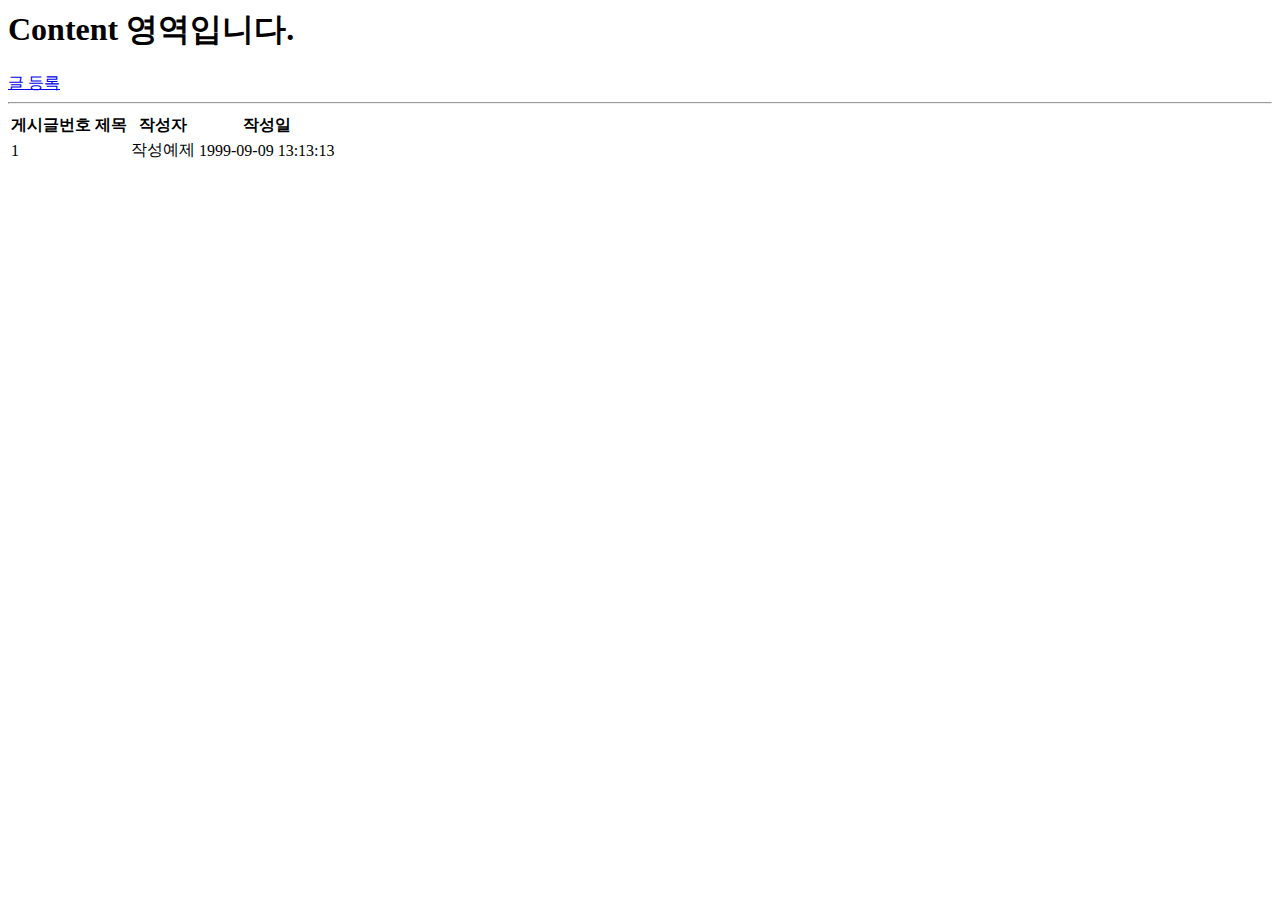
==== src/main/resources/templates/index.html @ b022bfd7 "TEST" ====
<html lang="en"
      xmlns:th="http://www.thymeleaf.org"
      xmlns:layout="http://www.ultraq.net.nz/thymeleaf/layout"
      layout:decorate="~{layout/default_layout}"
>
<head>
    <title>수정했습니다.</title>
</head>

<body layout:fragment="content">
    <h1>Content 영역입니다.</h1>
    <div class="col-md-12">
        <div class="row">
            <div class="col-md-6">
                <a href="/posts/save" role="button" class="btn btn-primary">글 등록</a>
            </div>
        </div>
    </div>
    <hr>
    <table class="table table-bordered">
        <thead>
        <tr>
            <th>게시글번호</th>
            <th>제목</th>
            <th>작성자</th>
            <th>작성일</th>
        </tr>
        </thead>
        <tbody id="tbody">
            <tr th:each="item : ${posts}">
                <td th:text="${item.id}">1</td>
                <td><a th:href="@{/posts/update/{id}(id=${item.id})}" th:text="${item.title}"></a></td>
                <td th:text="${item.author}">작성예제</td>
                <td th:text="${item.createdDate}">1999-09-09 13:13:13</td>
                <td></td>
            </tr>
        </tbody>
    </table>
</body>
</html>
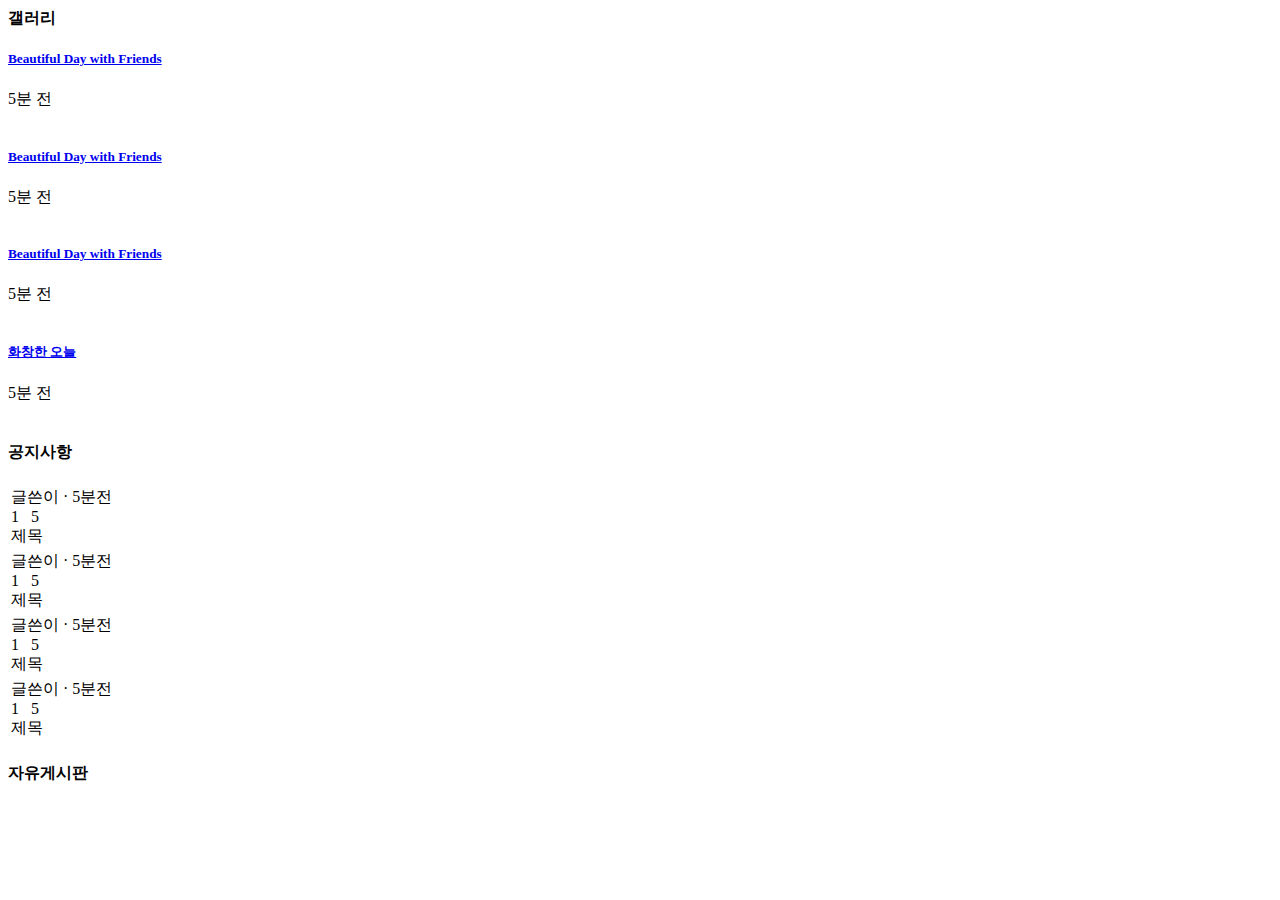
==== commit ecabfe54: "refactor: final project refactoring" ====
--- a/src/main/resources/templates/index.html
+++ b/src/main/resources/templates/index.html
@@ -4,37 +4,173 @@
       layout:decorate="~{layout/default_layout}"
 >
 <head>
-    <title>수정했습니다.</title>
+    <title>메인화면</title>
 </head>
 
 <body layout:fragment="content">
-    <h1>Content 영역입니다.</h1>
-    <div class="col-md-12">
-        <div class="row">
-            <div class="col-md-6">
-                <a href="/posts/save" role="button" class="btn btn-primary">글 등록</a>
+<div class="row">
+    <div class="col-lg-12">
+        <div class="card">
+            <div class="card-body">
+                <h4 class="card-title mb-4">갤러리</h4>
+                <div class="row">
+                    <div class="col-sm-3">
+                        <div class="card p-1 border shadow-none">
+                            <div class="p-3">
+                                <h5><a href="blog-details.html" class="text-dark">Beautiful Day with Friends</a></h5>
+                                <p class="text-muted mb-0">5분 전</p>
+                            </div>
+
+                            <div class="position-relative">
+                                <img src="assets/images/small/img-1.jpg" alt="" class="img-thumbnail">
+                            </div>
+                        </div>
+                    </div>
+
+                    <div class="col-sm-3">
+                        <div class="card p-1 border shadow-none">
+                            <div class="p-3">
+                                <h5><a href="blog-details.html" class="text-dark">Beautiful Day with Friends</a></h5>
+                                <p class="text-muted mb-0">5분 전</p>
+                            </div>
+
+                            <div class="position-relative">
+                                <img src="assets/images/small/img-2.jpg" alt="" class="img-thumbnail">
+                            </div>
+                        </div>
+                    </div>
+                    <div class="col-sm-3">
+                        <div class="card p-1 border shadow-none">
+                            <div class="p-3">
+                                <h5><a href="blog-details.html" class="text-dark">Beautiful Day with Friends</a></h5>
+                                <p class="text-muted mb-0">5분 전</p>
+                            </div>
+
+                            <div class="position-relative">
+                                <img src="assets/images/small/img-4.jpg" alt="" class="img-thumbnail">
+                            </div>
+                        </div>
+                    </div>
+                    <div class="col-sm-3">
+                        <div class="card p-1 border shadow-none">
+                            <div class="p-3">
+                                <h5><a href="blog-details.html" class="text-dark">화창한 오늘</a></h5>
+                                <p class="text-muted mb-0">5분 전</p>
+                            </div>
+
+                            <div class="position-relative">
+                                <img src="assets/images/small/img-3.jpg" alt="" class="img-thumbnail">
+                            </div>
+                        </div>
+                    </div>
+                </div>
+                <!-- end table-responsive -->
             </div>
         </div>
     </div>
-    <hr>
-    <table class="table table-bordered">
-        <thead>
-        <tr>
-            <th>게시글번호</th>
-            <th>제목</th>
-            <th>작성자</th>
-            <th>작성일</th>
-        </tr>
-        </thead>
-        <tbody id="tbody">
-            <tr th:each="item : ${posts}">
-                <td th:text="${item.id}">1</td>
-                <td><a th:href="@{/posts/update/{id}(id=${item.id})}" th:text="${item.title}"></a></td>
-                <td th:text="${item.author}">작성예제</td>
-                <td th:text="${item.createdDate}">1999-09-09 13:13:13</td>
-                <td></td>
-            </tr>
-        </tbody>
-    </table>
+</div>
+
+<div class="row">
+    <div class="col-xl-6">
+        <div class="card">
+            <div class="card-body">
+                <h4 class="card-title mb-4">공지사항</h4>
+                <div class="table-responsive mt-4">
+                    <table class="table align-middle table-nowrap table-hover">
+                        <tbody>
+                        <tr>
+                            <td>
+                                <div class="d-flex flex-column bd-highlight">
+                                    <div class="d-flex bd-highlight">
+                                        <div class="flex-grow-1 bd-highlight">글쓴이 · 5분전</div>
+                                        <div class="bd-highlight">
+                                            <i class="bx bx-like"></i>1 &nbsp;
+                                            <i class="bx bx-comment-dots"></i> 5
+                                        </div>
+                                    </div>
+                                    <div class="bd-highlight">제목</div>
+                                </div>
+                            </td>
+                        </tr>
+                        <tr>
+                            <td>
+                                <div class="d-flex flex-column bd-highlight">
+                                    <div class="d-flex bd-highlight">
+                                        <div class="flex-grow-1 bd-highlight">글쓴이 · 5분전</div>
+                                        <div class="bd-highlight">
+                                            <i class="bx bx-like"></i>1 &nbsp;
+                                            <i class="bx bx-comment-dots"></i> 5
+                                        </div>
+                                    </div>
+                                    <div class="bd-highlight">제목</div>
+                                </div>
+                            </td>
+                        </tr>
+                        <tr>
+                            <td>
+                                <div class="d-flex flex-column bd-highlight">
+                                    <div class="d-flex bd-highlight">
+                                        <div class="flex-grow-1 bd-highlight">글쓴이 · 5분전</div>
+                                        <div class="bd-highlight">
+                                            <i class="bx bx-like"></i>1 &nbsp;
+                                            <i class="bx bx-comment-dots"></i> 5
+                                        </div>
+                                    </div>
+                                    <div class="bd-highlight">제목</div>
+                                </div>
+                            </td>
+                        </tr>
+                        <tr>
+                            <td>
+                                <div class="d-flex flex-column bd-highlight">
+                                    <div class="d-flex bd-highlight">
+                                        <div class="flex-grow-1 bd-highlight">글쓴이 · 5분전</div>
+                                        <div class="bd-highlight">
+                                            <i class="bx bx-like"></i>1 &nbsp;
+                                            <i class="bx bx-comment-dots"></i> 5
+                                        </div>
+                                    </div>
+                                    <div class="bd-highlight">제목</div>
+                                </div>
+                            </td>
+                        </tr>
+                        </tbody>
+                    </table>
+                </div>
+            </div>
+        </div>
+    </div>
+
+    <div class="col-xl-6">
+        <div class="card">
+            <div class="card-body">
+                <h4 class="card-title mb-4">자유게시판</h4>
+
+                <div class="table-responsive mt-4">
+                    <table class="table align-middle table-nowrap table-hover">
+                        <tbody>
+                        <tr th:each="item, index : ${posts}" th:if="${index.index} < 4">
+                            <td>
+                                <div class="d-flex flex-column bd-highlight">
+                                    <div class="d-flex bd-highlight">
+                                        <div class="flex-grow-1 bd-highlight"><span
+                                                th:text="|${item.nickname} · ${item.createdDate}|"></span></div>
+                                        <div class="bd-highlight">
+                                            <i class="bx bx-like"></i><span th:text="${item.heart}"></span> &nbsp;
+                                            <i class="bx bx-comment-dots"></i> <span
+                                                th:text=" ${item.commentCount}"></span>
+                                        </div>
+                                    </div>
+                                    <div class="bd-highlight"><a th:text="${item.title}" th:href="@{/posts/update/{id}(id=${item.id})}"></a></div>
+                                </div>
+                            </td>
+                        </tr>
+                        </tbody>
+                    </table>
+                </div>
+            </div>
+        </div>
+    </div>
+</div>
 </body>
 </html>
